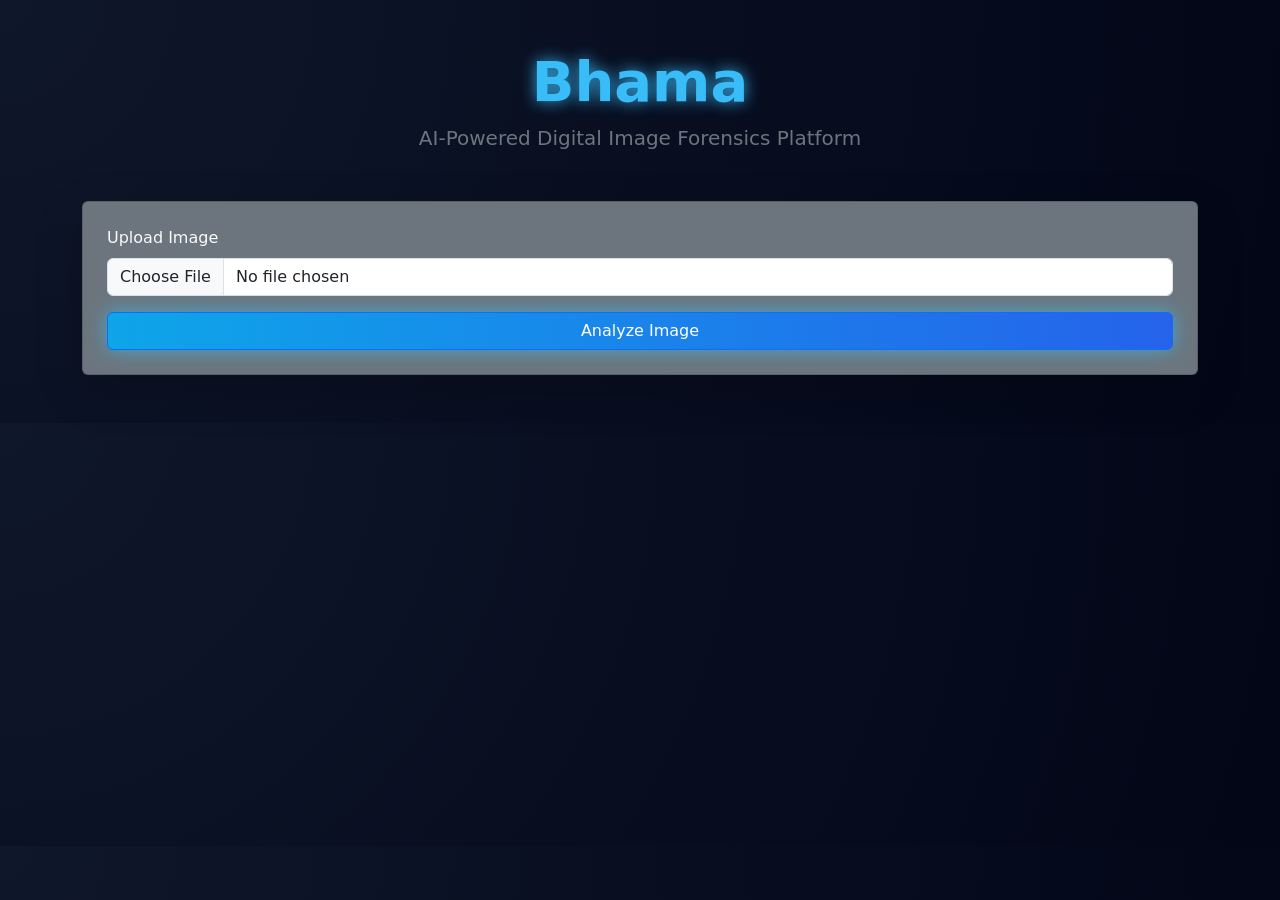
==== templates/index.html @ 11419a83 "Initial commit - forensiq platform" ====
<!DOCTYPE html>
<html>
<head>
    <title>Bhama | AI Forensic Intelligence</title>
    <meta name="viewport" content="width=device-width, initial-scale=1">
    <style>
    body {
        background: radial-gradient(circle at top left, #0f172a, #020617);
        color: #f1f5f9;
        font-family: 'Segoe UI', sans-serif;
    }

    /* Force strong readable text */
    .card, .card p, .card strong, .card span {
        color: #f8fafc !important;
    }

    /* Headings Neon */
    h1, h4, h5 {
        color: #38bdf8 !important;
        text-shadow: 0 0 15px rgba(56,189,248,0.9);
    }

    /* Glass Cards */
    .card {
        background: rgba(15, 23, 42, 0.95) !important;
        border: 1px solid rgba(56,189,248,0.4);
        backdrop-filter: blur(12px);
        border-radius: 18px;
        box-shadow: 0 0 25px rgba(56,189,248,0.2);
        transition: 0.3s ease;
    }

    .card:hover {
        box-shadow: 0 0 40px rgba(56,189,248,0.4);
    }

    /* Buttons */
    .btn-primary {
        background: linear-gradient(90deg, #0ea5e9, #2563eb);
        border: none;
        box-shadow: 0 0 20px rgba(56,189,248,0.7);
        font-weight: bold;
    }

    .btn-success {
        box-shadow: 0 0 20px rgba(34,197,94,0.7);
        font-weight: bold;
    }

    /* Progress */
    .progress {
        background-color: #1e293b;
        border-radius: 12px;
    }

    .progress-bar {
        font-weight: bold;
        box-shadow: 0 0 25px rgba(56,189,248,0.9);
    }

    /* AI Report Panel */
    .ai-report-card {
        background: #0f172a !important;
        border: 1px solid #38bdf8;
        box-shadow: 0 0 35px rgba(56,189,248,0.3);
    }

    .ai-report-content {
        background: #020617;
        padding: 25px;
        border-radius: 12px;
        line-height: 1.8;
        font-size: 15px;
        color: #e2e8f0 !important;
        max-height: 500px;
        overflow-y: auto;
    }

    /* Risk Highlight */
    .text-success { color: #22c55e !important; font-weight: bold; }
    .text-warning { color: #facc15 !important; font-weight: bold; }
    .text-danger { color: #ef4444 !important; font-weight: bold; }
    </style>
    <link href="https://cdn.jsdelivr.net/npm/bootstrap@5.3.2/dist/css/bootstrap.min.css" rel="stylesheet">
</head>
<body class="bg-dark text-light">

<div class="container py-5">

    <div class="text-center mb-5">
        <h1 class="display-4 fw-bold">Bhama</h1>
        <p class="lead text-secondary">AI-Powered Digital Image Forensics Platform</p>
    </div>

    <div class="card bg-secondary p-4 shadow-lg">
        <form action="/analyze" method="post" enctype="multipart/form-data">
            <div class="mb-3">
                <label class="form-label">Upload Image</label>
                <input class="form-control" type="file" name="file" required>
            </div>
            <button class="btn btn-primary w-100">Analyze Image</button>
        </form>
    </div>

</div>

</body>
</html>
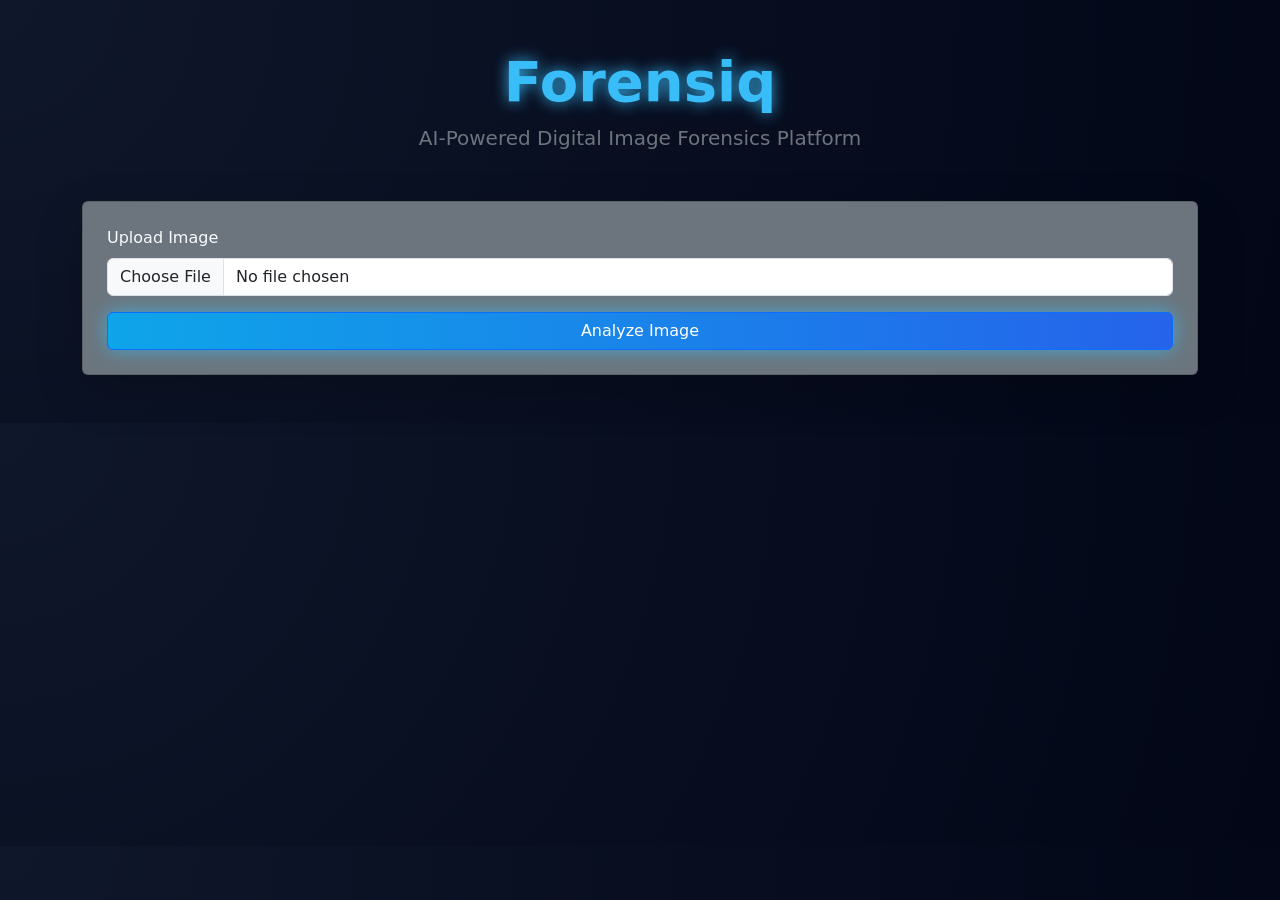
==== commit 07447beb: "Report" ====
--- a/templates/index.html
+++ b/templates/index.html
@@ -1,7 +1,7 @@
 <!DOCTYPE html>
 <html>
 <head>
-    <title>Bhama | AI Forensic Intelligence</title>
+    <title>Forensiq | AI Forensic Intelligence</title>
     <meta name="viewport" content="width=device-width, initial-scale=1">
     <style>
     body {
@@ -89,7 +89,7 @@
 <div class="container py-5">
 
     <div class="text-center mb-5">
-        <h1 class="display-4 fw-bold">Bhama</h1>
+        <h1 class="display-4 fw-bold">Forensiq</h1>
         <p class="lead text-secondary">AI-Powered Digital Image Forensics Platform</p>
     </div>
 
